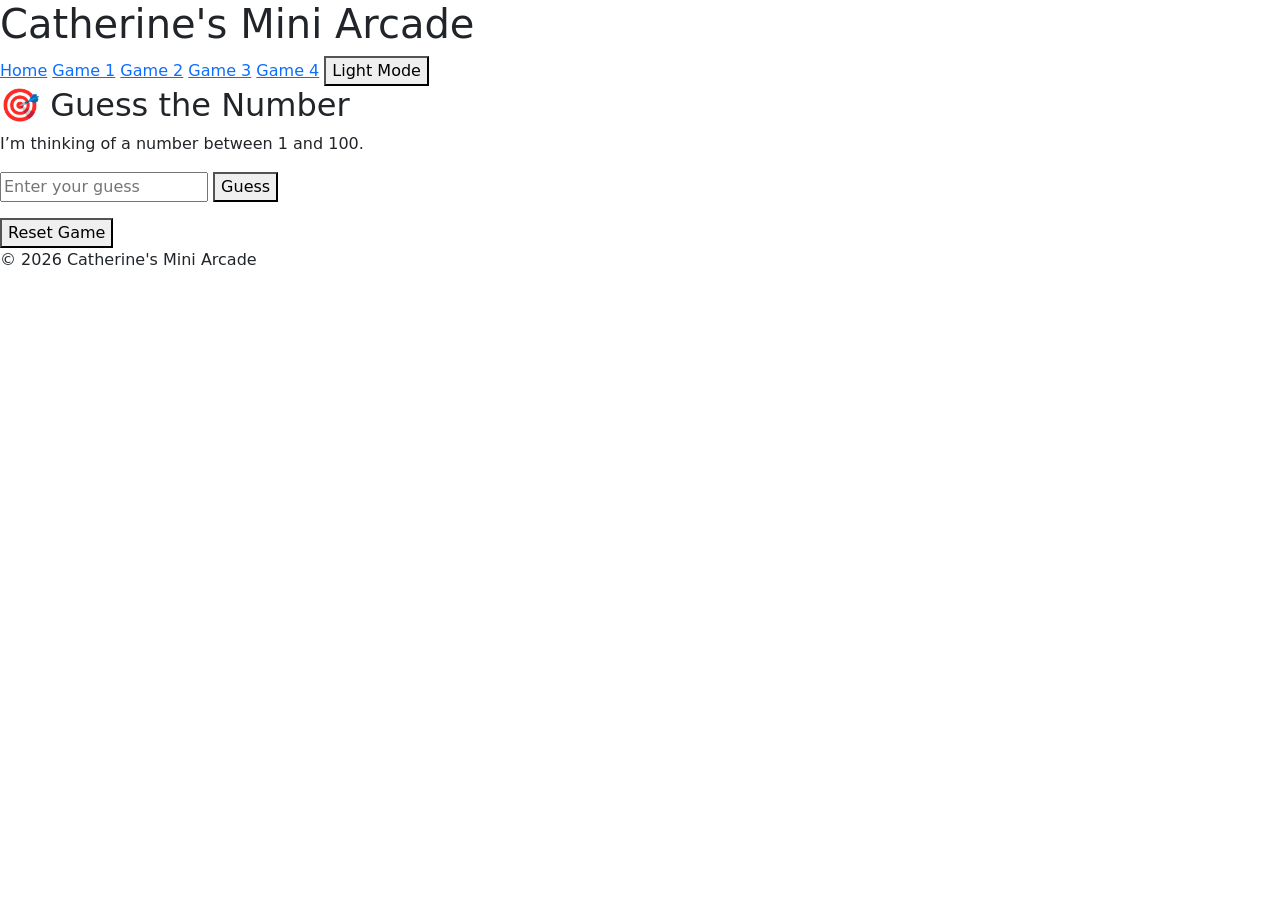
==== game1.html @ 45ce2304 "light mode" ====
<!DOCTYPE html>
<html lang="en">
<head>
    <meta charset="UTF-8">
    <meta name="viewport" content="width=device-width, initial-scale=1.0">
    <title>Mini Arcade</title>
    <link 
    href="https://cdn.jsdelivr.net/npm/bootstrap@5.3.2/dist/css/bootstrap.min.css" 
    rel="stylesheet">
    <link rel="stylesheet" href="style.css">
</head>
<body>

<header>
        <h1>Catherine's Mini Arcade</h1>
<nav>
    <a href="index.html">Home</a>
    <a href="game1.html">Game 1</a>
    <a href="game2.html">Game 2</a>
    <a href="game3.html">Game 3</a>
    <a href="game4.html">Game 4</a>
    <button id="theme-toggle" class="theme-btn">Light Mode</button>
</nav>
</header>

<main>

<section id="game1" class="game-section">
    <h2>🎯 Guess the Number</h2>
    <p> I’m thinking of a number between 1 and 100.</p>
<form id="guess-form">
    <input type="number" id="guess-input" placeholder="Enter your guess" required>
        <button type="submit">Guess</button>
</form>

    <p id="feedback"></p>
    <p id="attempts"></p>
    <button id="reset-btn">Reset Game</button>
</section>

</main>

<footer>
    <p>© 2026 Catherine's Mini Arcade</p>
</footer>

    <script src="script.js"></script>
    <script src="https://cdn.jsdelivr.net/npm/bootstrap@5.3.2/dist/js/bootstrap.bundle.min.js"></script>
</body>
</html>
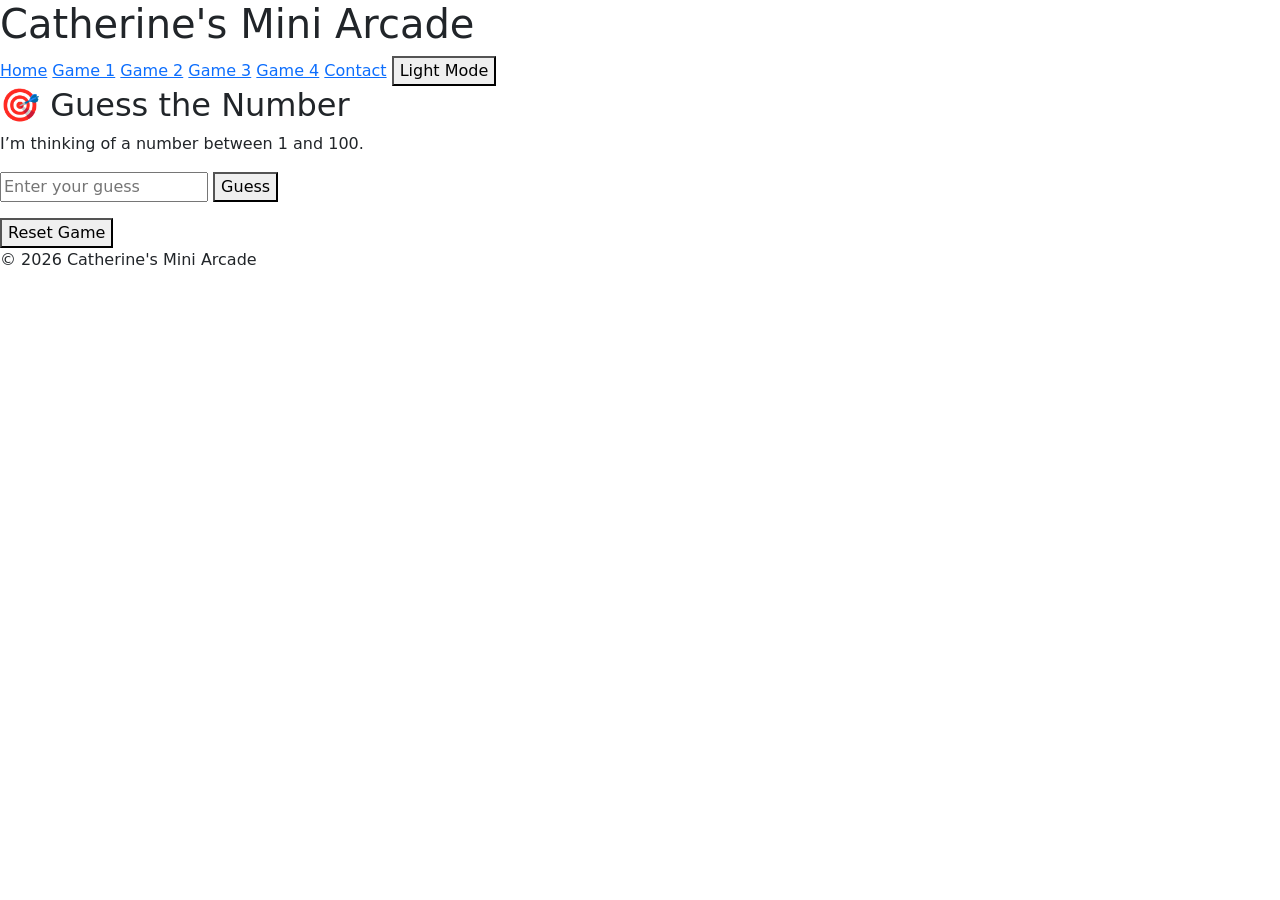
==== commit 9afddeb6: "contact form" ====
--- a/game1.html
+++ b/game1.html
@@ -16,10 +16,11 @@
         <h1>Catherine's Mini Arcade</h1>
 <nav>
     <a href="index.html">Home</a>
-    <a href="game1.html">Game 1</a>
-    <a href="game2.html">Game 2</a>
-    <a href="game3.html">Game 3</a>
-    <a href="game4.html">Game 4</a>
+        <a href="game1.html">Game 1</a>
+        <a href="game2.html">Game 2</a>
+        <a href="game3.html">Game 3</a>
+        <a href="game4.html">Game 4</a>
+        <a href="contact.html">Contact</a>
     <button id="theme-toggle" class="theme-btn">Light Mode</button>
 </nav>
 </header>
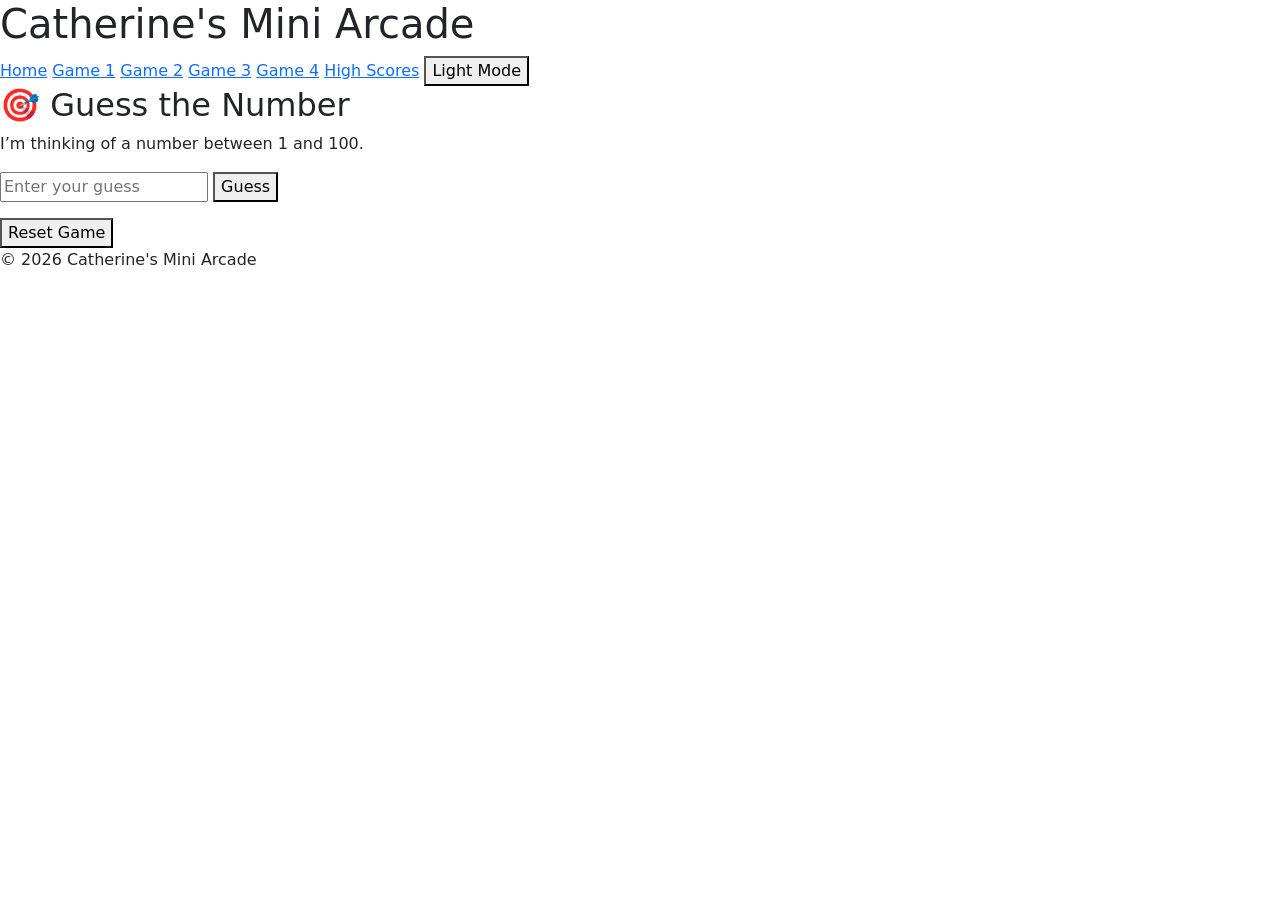
==== commit 19a9e547: "High Scores" ====
--- a/game1.html
+++ b/game1.html
@@ -20,7 +20,7 @@
         <a href="game2.html">Game 2</a>
         <a href="game3.html">Game 3</a>
         <a href="game4.html">Game 4</a>
-        <a href="contact.html">Contact</a>
+        <a href="highscores.html">High Scores</a>
     <button id="theme-toggle" class="theme-btn">Light Mode</button>
 </nav>
 </header>
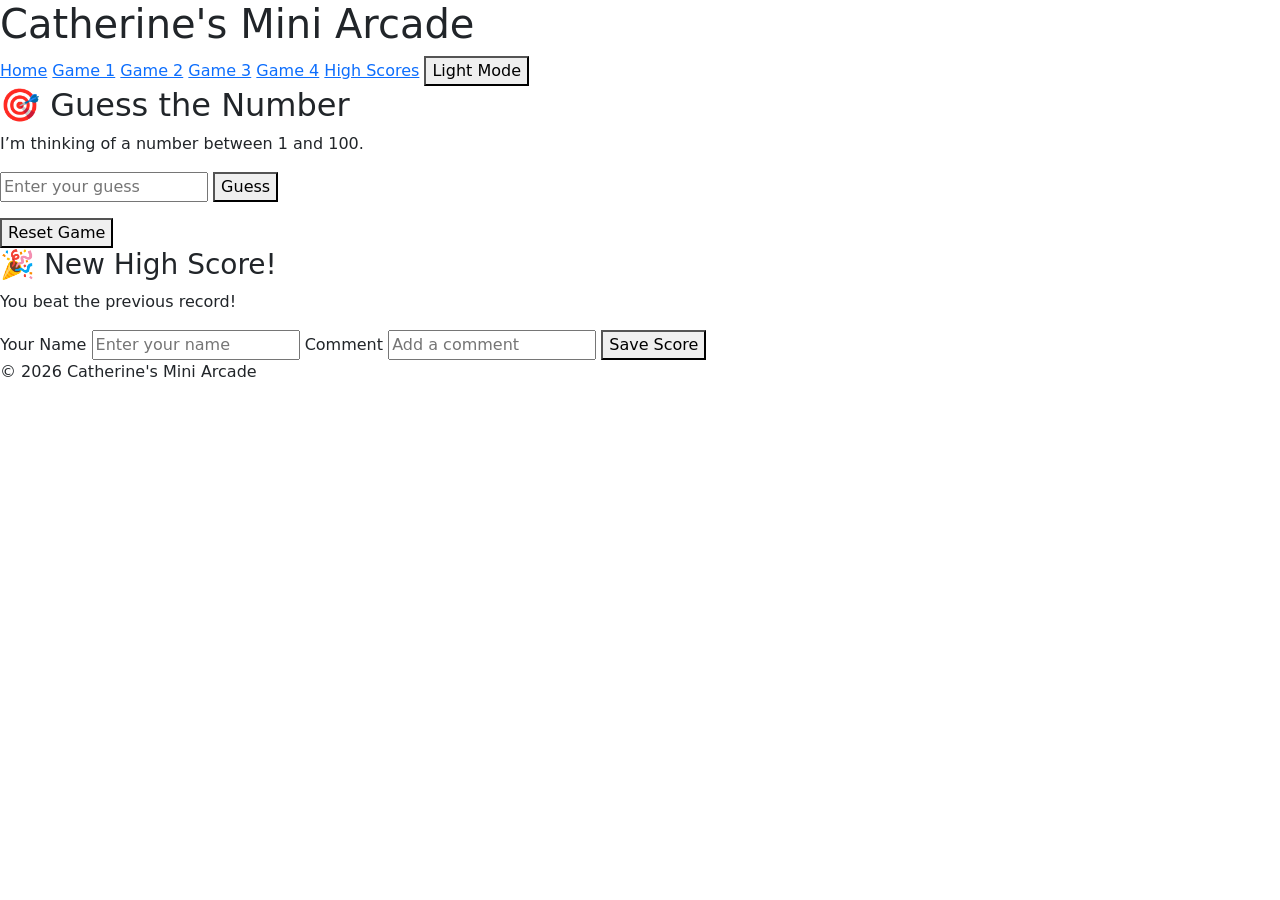
==== commit dfb96b39: "game 2 high score popup" ====
--- a/game1.html
+++ b/game1.html
@@ -42,6 +42,19 @@
 
 </main>
 
+<div id="highscore-popup" class="highscore-popup">
+    <h3>🎉 New High Score!</h3>
+    <p>You beat the previous record!</p>
+
+    <label>Your Name</label>
+    <input type="text" id="hs-name" placeholder="Enter your name">
+
+    <label>Comment</label>
+    <input type="text" id="hs-comment" placeholder="Add a comment">
+
+    <button id="hs-save" class="theme-btn">Save Score</button>
+</div>
+
 <footer>
     <p>© 2026 Catherine's Mini Arcade</p>
 </footer>
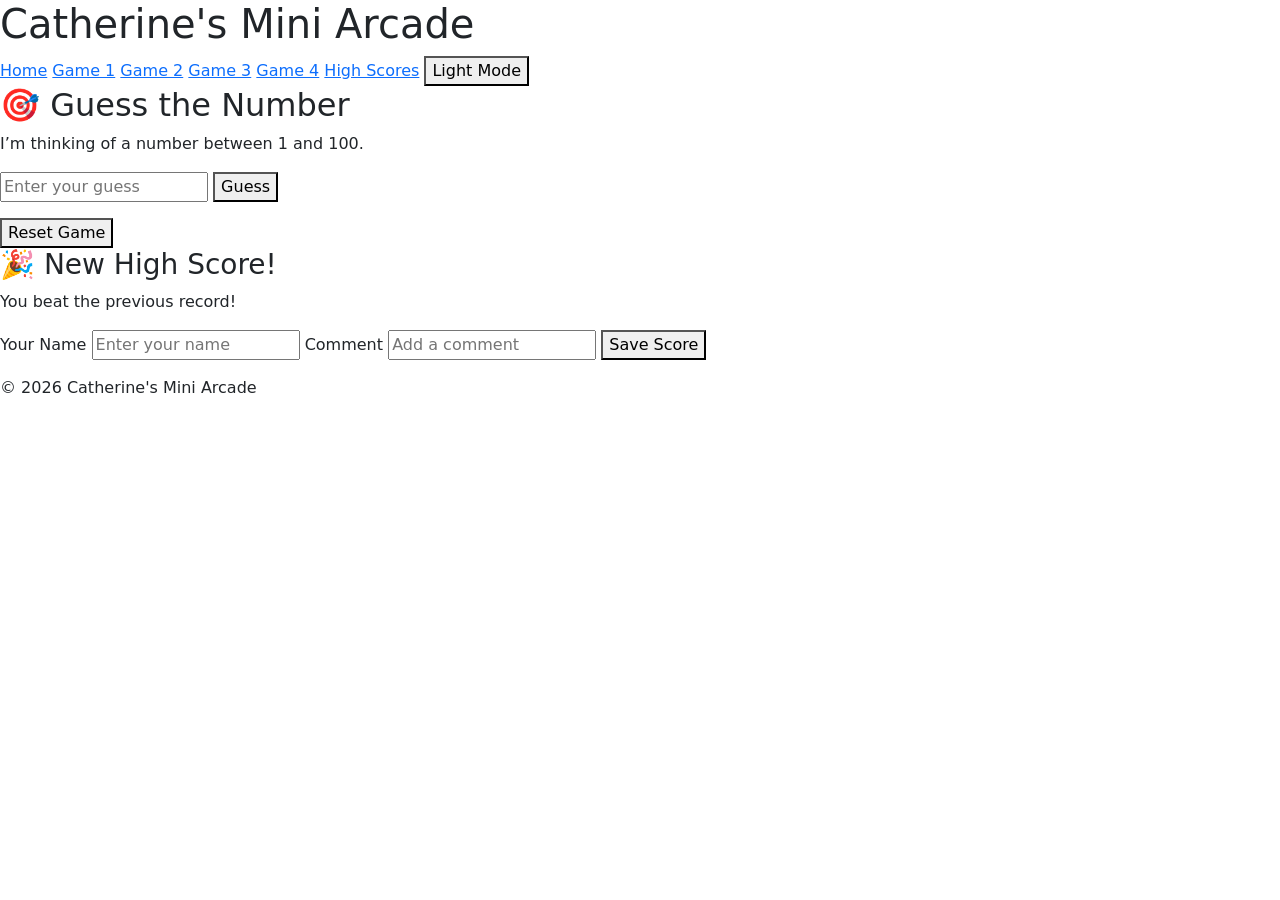
==== commit 7c796f44: "JS fixed" ====
--- a/game1.html
+++ b/game1.html
@@ -55,6 +55,8 @@
     <button id="hs-save" class="theme-btn">Save Score</button>
 </div>
 
+<p id="best-score" class="best-score"></p>
+
 <footer>
     <p>© 2026 Catherine's Mini Arcade</p>
 </footer>
